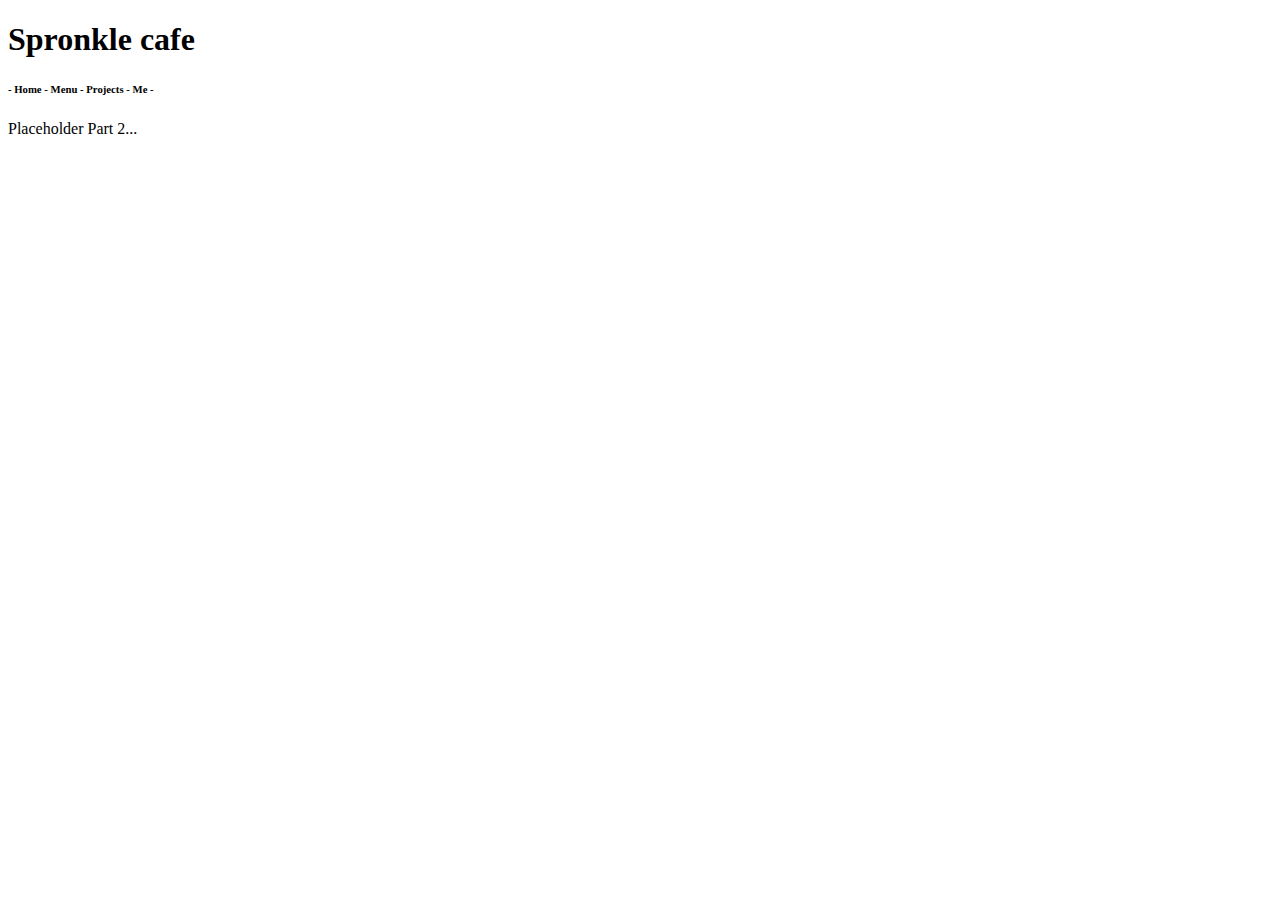
==== index.html @ e799fcd8 "Update index.html" ====
<!DOCTYPE html>
<html>
<head>
  <link rel="stylesheet" type="text/css" href="https://spronk77.github.io/style.css">
</head>
<header>
  <h1 class="mainTitle">Spronkle cafe</h1>
  <div class="navbar">
    <h6 class="links">- Home - Menu - Projects - Me -</h6>
  </div>
</header>
<body>
<p class="bodyText">Placeholder Part 2...</p>
</body>
</html>
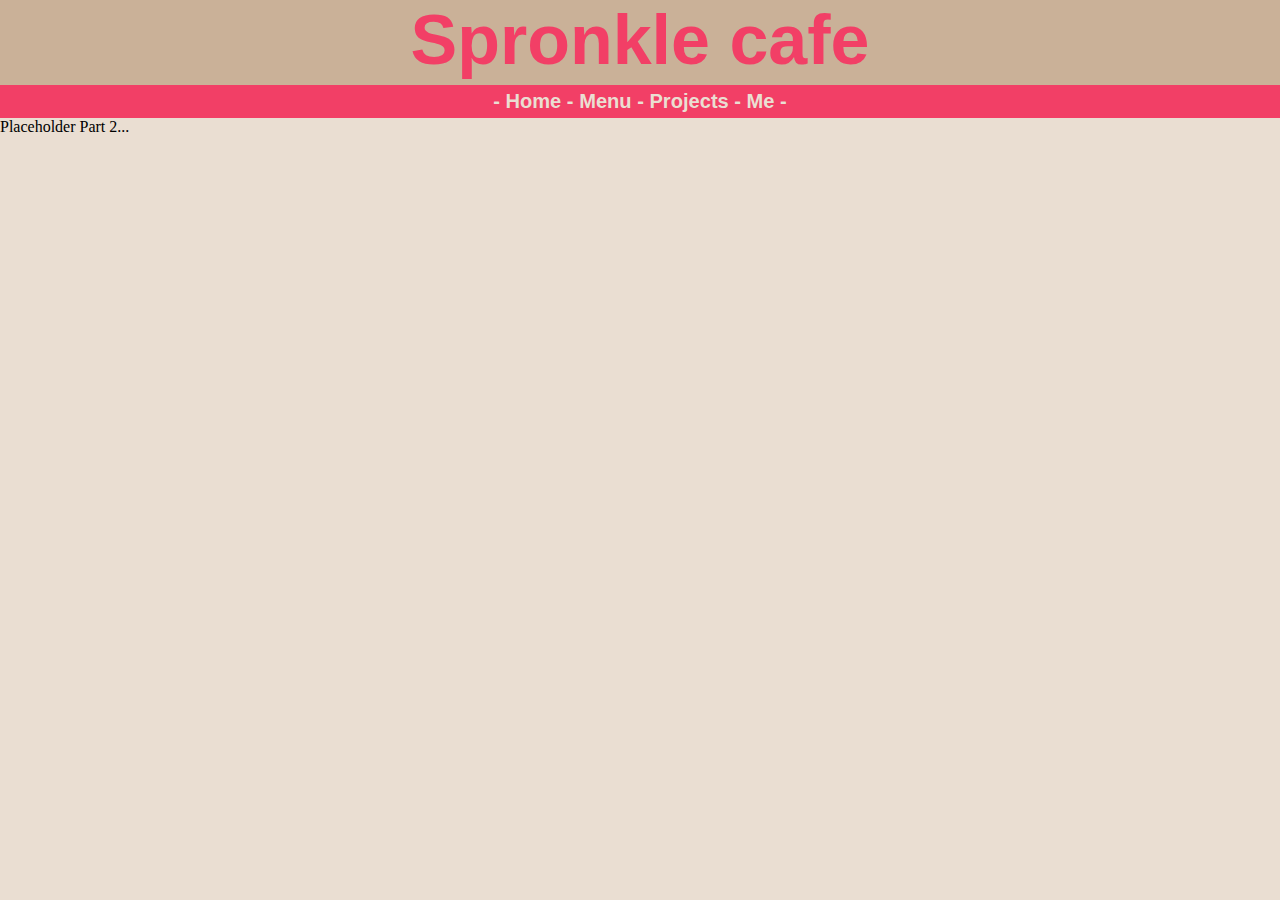
==== commit a6b50d80: "Update index.html" ====
--- a/index.html
+++ b/index.html
@@ -1,7 +1,7 @@
 <!DOCTYPE html>
 <html>
 <head>
-  <link rel="stylesheet" type="text/css" href="https://spronk77.github.io/style.css">
+  <link rel="stylesheet" type="text/css" href="https://spronk77.github.io/styles.css">
 </head>
 <header>
   <h1 class="mainTitle">Spronkle cafe</h1>
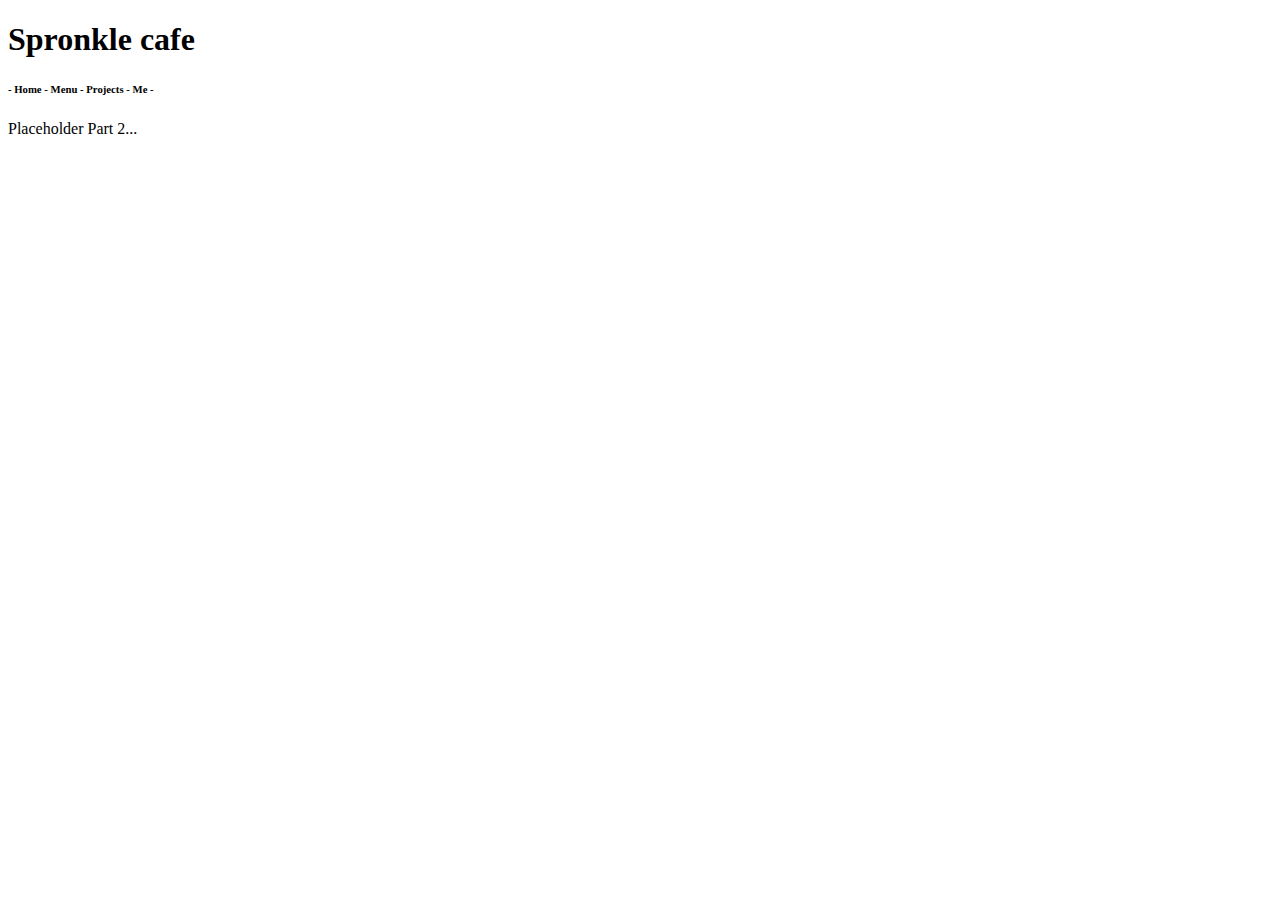
==== commit 3856852d: "Update index.html" ====
--- a/index.html
+++ b/index.html
@@ -1,7 +1,7 @@
 <!DOCTYPE html>
 <html>
 <head>
-  <link rel="stylesheet" type="text/css" href="https://spronk77.github.io/styles.css">
+  <link rel="stylesheet" type="text/css" href="https://github.com/Spronk77/spronkle-cafe/styles.css">
 </head>
 <header>
   <h1 class="mainTitle">Spronkle cafe</h1>
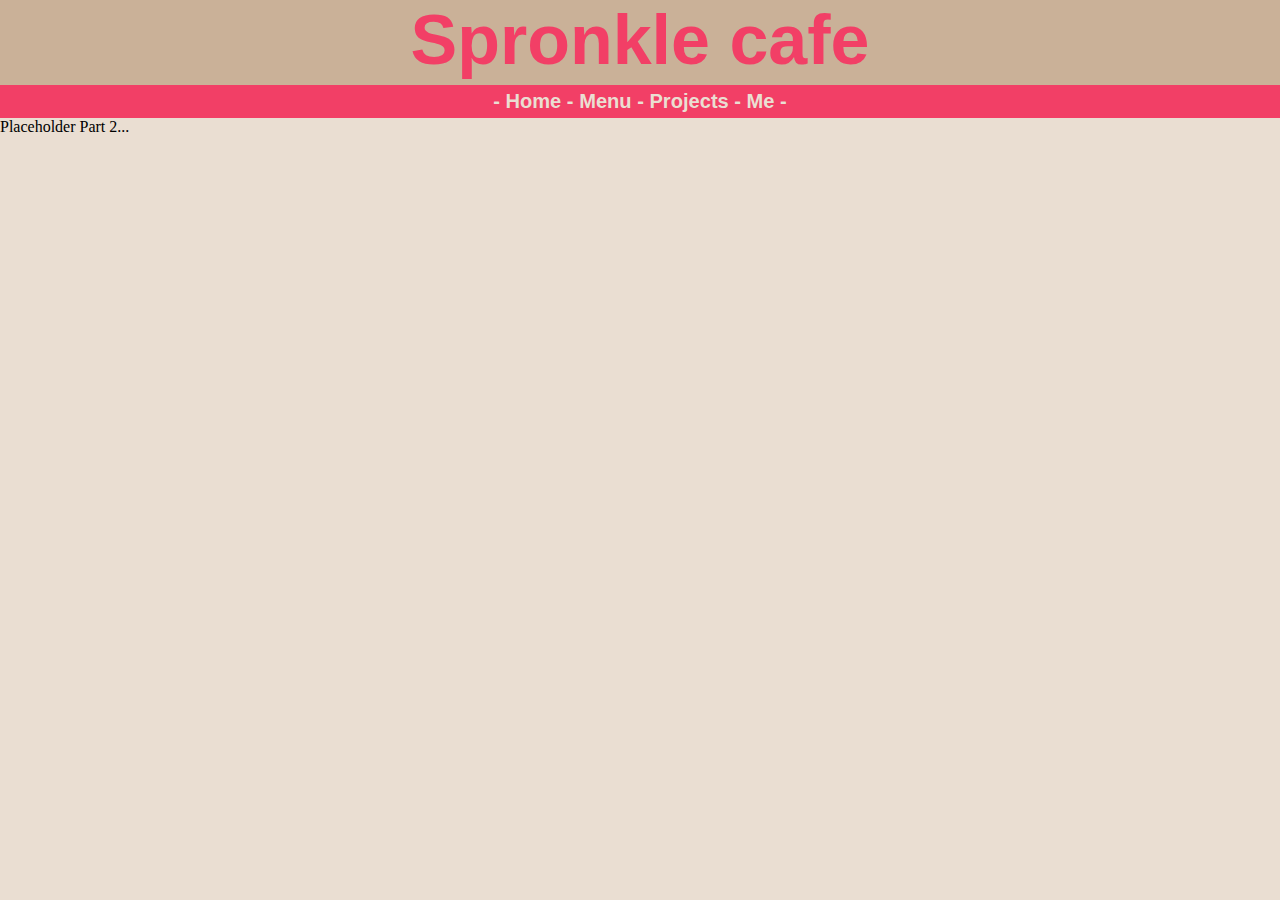
==== commit 173709d9: "Update index.html" ====
--- a/index.html
+++ b/index.html
@@ -1,7 +1,7 @@
 <!DOCTYPE html>
 <html>
 <head>
-  <link rel="stylesheet" type="text/css" href="https://github.com/Spronk77/spronkle-cafe/styles.css">
+  <link rel="stylesheet" href="styles.css" />
 </head>
 <header>
   <h1 class="mainTitle">Spronkle cafe</h1>
--- a/styles.css
+++ b/styles.css
@@ -0,0 +1,27 @@
+*{
+    margin: 0px;
+}
+body{
+    background-color: #eaded2;
+}
+header{
+    background-color: #cab198;
+    text-align: center;
+}
+h1{
+    color: #f23f66;
+    font-size: 70px;
+    font-family: Arial, Helvetica, sans-serif;
+    padding-bottom: 5px;
+}
+.navbar{
+    background-color: #f23f66;
+    font-size: 30px;
+    font-family: Arial, Helvetica, sans-serif;
+}
+.links{
+    padding-top: 5px;
+    padding-bottom: 5px;
+    font-family: Arial, Helvetica, sans-serif;
+    color: #eaded2;
+}
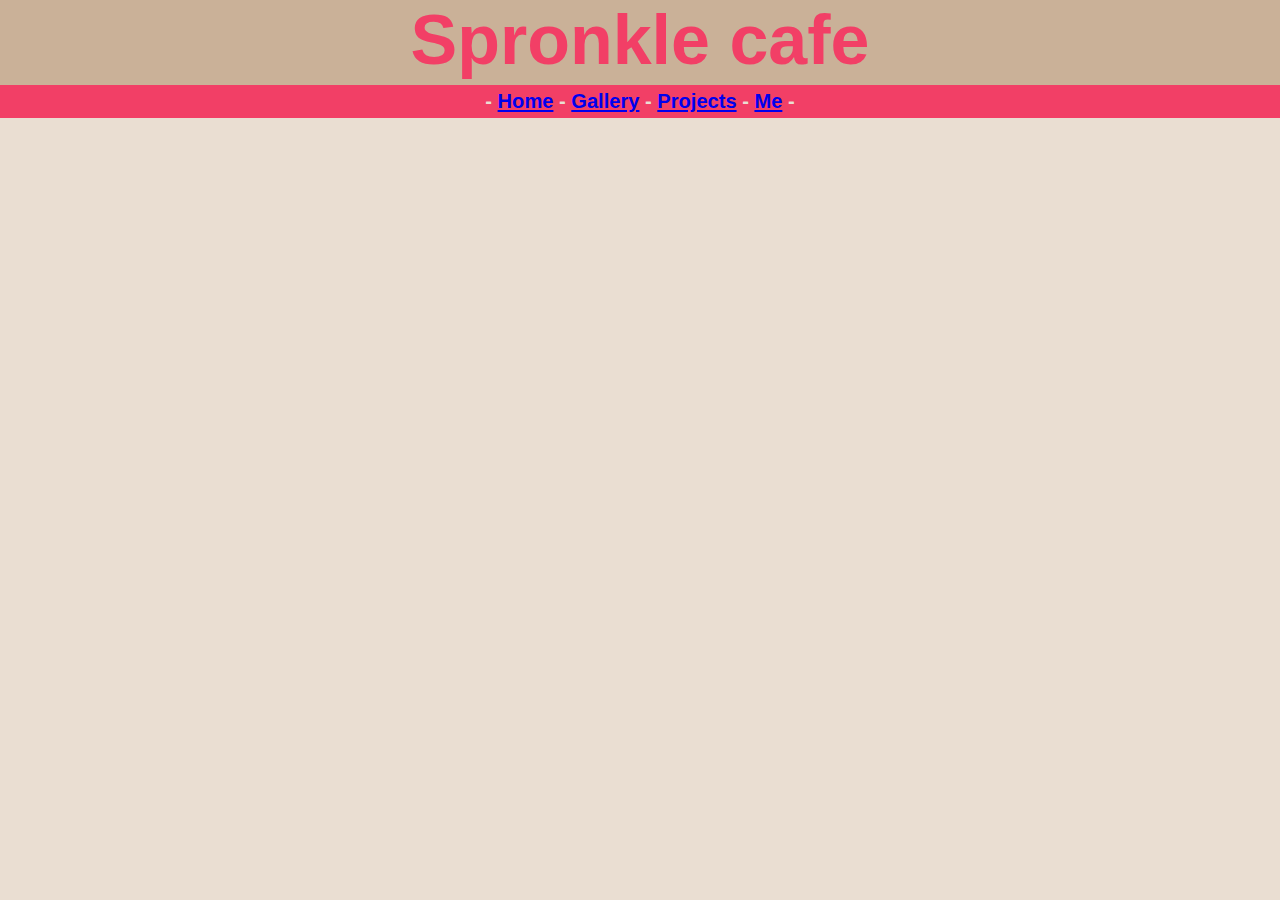
==== commit 45e52b64: "Add files via upload" ====
--- a/index.html
+++ b/index.html
@@ -6,10 +6,12 @@
 <header>
   <h1 class="mainTitle">Spronkle cafe</h1>
   <div class="navbar">
-    <h6 class="links">- Home - Menu - Projects - Me -</h6>
+    <h6 class="links">- <a href="#">Home</a> - <a href="gallery.html">Gallery</a> - <a href="projects.html">Projects</a> - <a href="me.html">Me</a> -</h6>
   </div>
 </header>
 <body>
-<p class="bodyText">Placeholder Part 2...</p>
 </body>
-</html>
+<footer>
+  
+</footer>
+</html>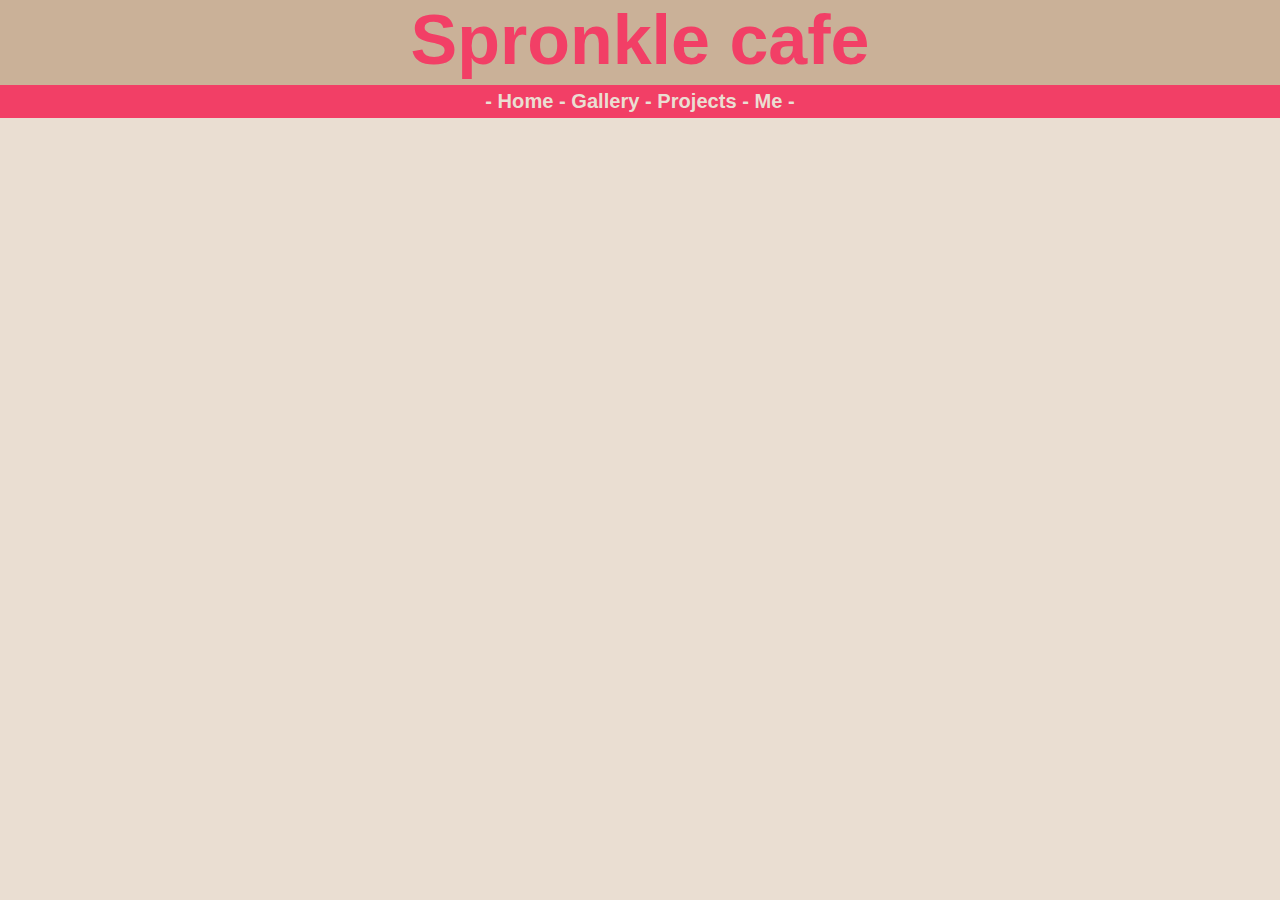
==== commit 9afb4e18: "Add files via upload" ====
--- a/index.html
+++ b/index.html
@@ -6,7 +6,7 @@
 <header>
   <h1 class="mainTitle">Spronkle cafe</h1>
   <div class="navbar">
-    <h6 class="links">- <a href="#">Home</a> - <a href="gallery.html">Gallery</a> - <a href="projects.html">Projects</a> - <a href="me.html">Me</a> -</h6>
+    <h6 class="links">- <a href="index.html">Home</a> - <a href="gallery.html">Gallery</a> - <a href="projects.html">Projects</a> - <a href="me.html">Me</a> -</h6>
   </div>
 </header>
 <body>
--- a/styles.css
+++ b/styles.css
@@ -1,27 +1,36 @@
-*{
-    margin: 0px;
-}
-body{
-    background-color: #eaded2;
-}
-header{
-    background-color: #cab198;
-    text-align: center;
-}
-h1{
-    color: #f23f66;
-    font-size: 70px;
-    font-family: Arial, Helvetica, sans-serif;
-    padding-bottom: 5px;
-}
-.navbar{
-    background-color: #f23f66;
-    font-size: 30px;
-    font-family: Arial, Helvetica, sans-serif;
-}
-.links{
-    padding-top: 5px;
-    padding-bottom: 5px;
-    font-family: Arial, Helvetica, sans-serif;
-    color: #eaded2;
-}
+*{
+    margin: 0px;
+}
+body{
+    background-color: #eaded2;
+}
+header{
+    background-color: #cab198;
+    text-align: center;
+    position: fixed;
+    width: 100%;
+}
+h1{
+    color: #f23f66;
+    font-size: 70px;
+    font-family: Arial, Helvetica, sans-serif;
+    padding-bottom: 5px;
+}
+a{
+    text-decoration: none;
+    color: #eaded2;
+}
+a:hover{
+    color: #39b7fa;
+}
+.navbar{
+    background-color: #f23f66;
+    font-size: 30px;
+    font-family: Arial, Helvetica, sans-serif;
+}
+.links{
+    padding-top: 5px;
+    padding-bottom: 5px;
+    font-family: Arial, Helvetica, sans-serif;
+    color: #eaded2;
+}